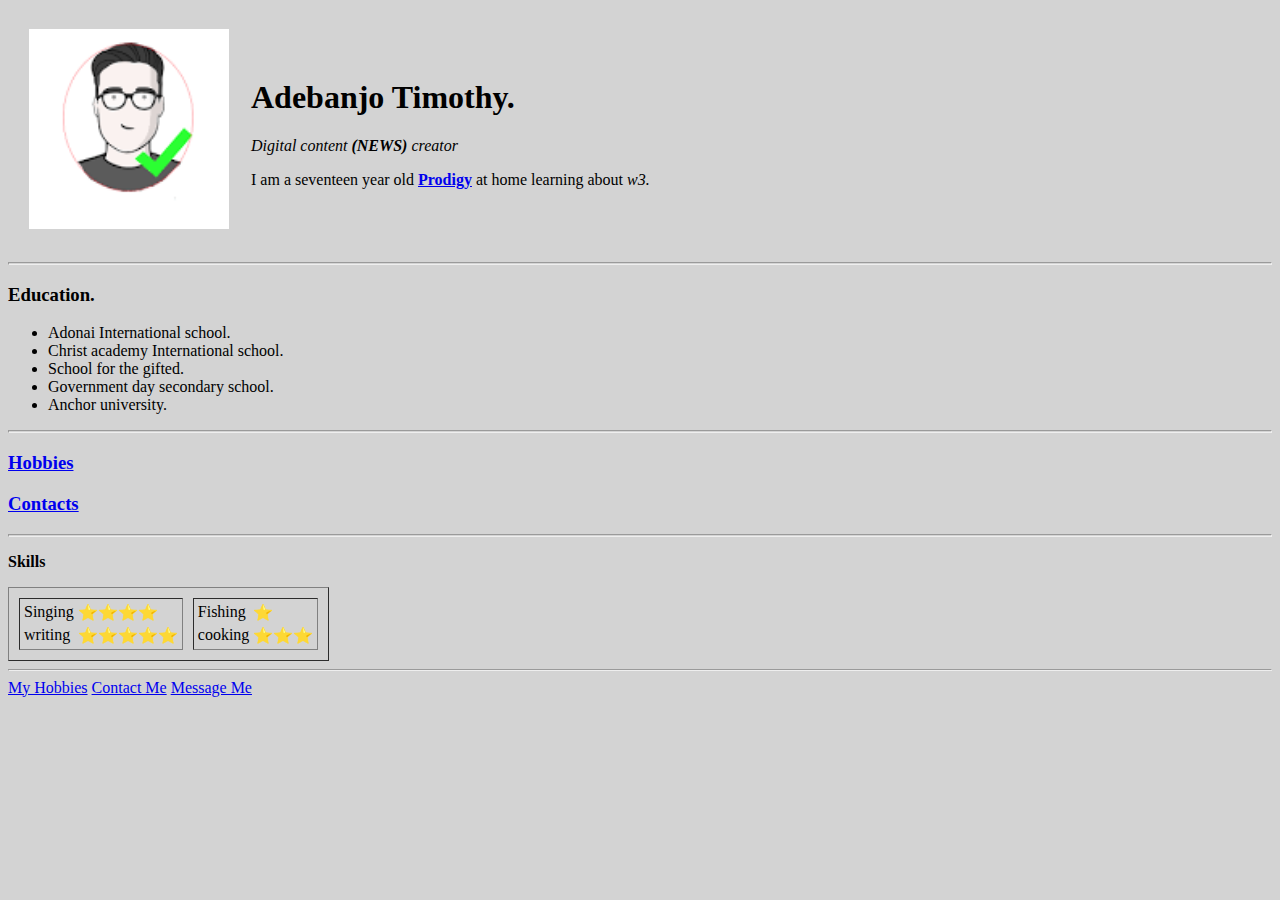
==== index.html @ 94852089 "rename udemy.html to index,html" ====
<!DOCTYPE html>
<htmL>

<head>
  <meta charset="UTF-8">
  <title>Google</title>
</head>

<body style="background-color: lightgray;">
  <table cellspacing="20">
    <tr>
      <td><img src="profilepic.png" height="200" width="200"></td>
      <td>
        <h1>Adebanjo Timothy.</h1>
        <p><em>Digital content <strong>(NEWS)</strong> creator</em></p>
        <p>I am a seventeen year old <strong><a href="https://en.wikipedia.org/wiki/Prodigy">Prodigy</a></strong> at
          home
          learning about <em>w3.</em></p>
      </td>
    </tr>
  </table>


  <hr size="3">
  <h3><strong>Education.</strong></h3>

  <ul>
    <li>Adonai International school.</li>
    <li>Christ academy International school.</li>
    <li>School for the gifted.</li>
    <li>Government day secondary school.</li>
    <li>Anchor university.</li>
  </ul>
  <hr size="3">
  <h3><strong><a href="hobbies.html">Hobbies</a></strong></h3>
  <h3><strong><a href="contacts.html"> Contacts</a></strong></h3>
  <hr size="3">
  <P><Strong> Skills</Strong></P>
  <table border="1px" cellspacing="10">
    <tr>
      <td>
        <table>
          <tr>
            <td>Singing</td>
            <td>⭐⭐⭐⭐</td>
          </tr>
          <tr>
            <td>writing</td>
            <td>⭐⭐⭐⭐⭐</td>
          </tr>
        </table>
      </td>
      <td>
        <table>
          <tr>
            <td>Fishing</td>
            <td>⭐</td>
          </tr>
          <tr>
            <td>cooking</td>
            <td>⭐⭐⭐</td>
          </tr>
        </table>
      </td>
    </tr>
  </table>
  <hr>
  <a href="hobbies.html">My Hobbies</a>
  <a href="Contacts.html">Contact Me</a>
  <a href="Message me.html">Message Me</a>
</body>


</htmL>
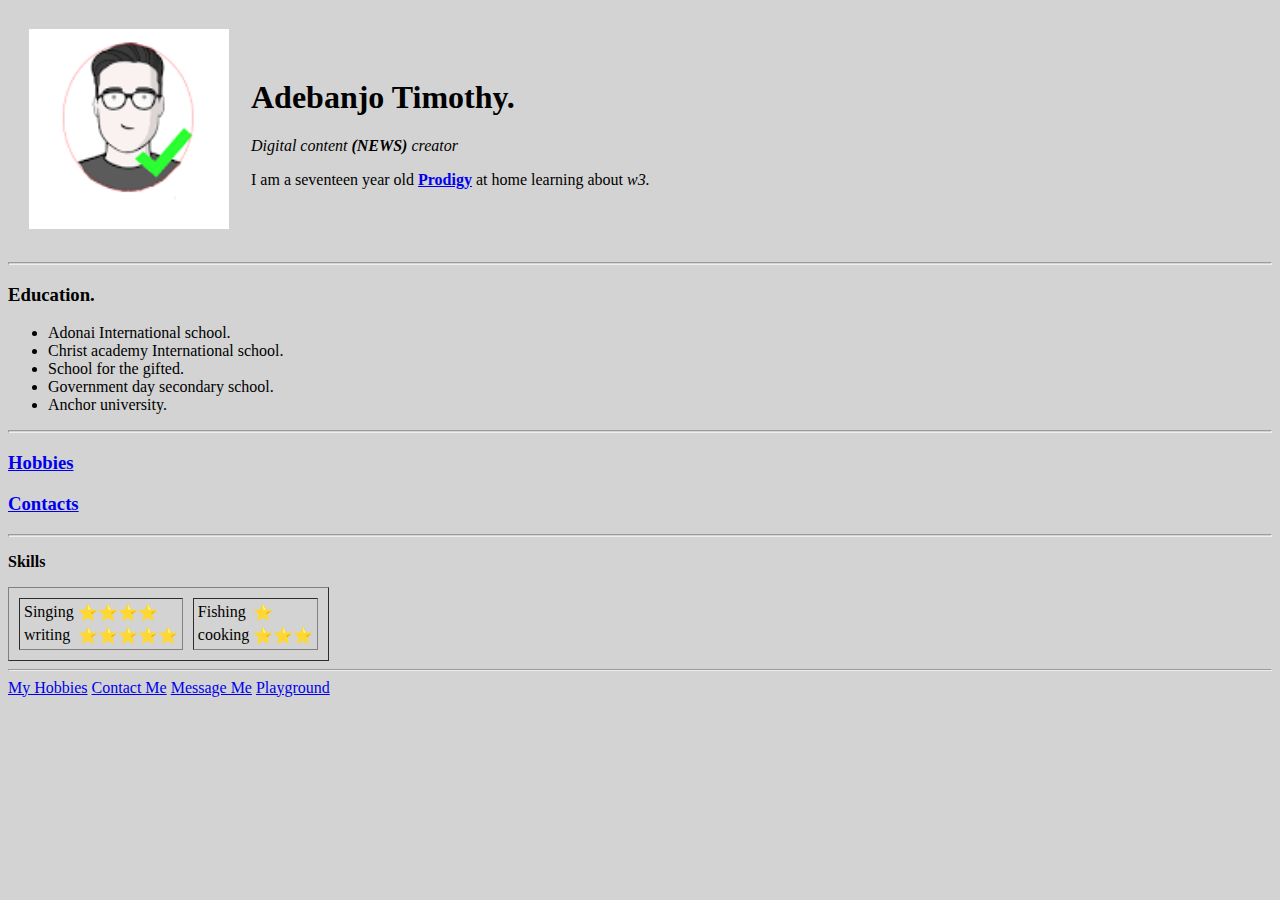
==== commit 58cedb06: "Update index.html" ====
--- a/index.html
+++ b/index.html
@@ -3,6 +3,7 @@
 
 <head>
   <meta charset="UTF-8">
+  <meta name="viewport" content="width=device-width, initial-scale=1.0">
   <title>Google</title>
 </head>
 
@@ -33,7 +34,7 @@
   </ul>
   <hr size="3">
   <h3><strong><a href="hobbies.html">Hobbies</a></strong></h3>
-  <h3><strong><a href="contacts.html"> Contacts</a></strong></h3>
+  <h3><strong><a href="Contacts.html"> Contacts</a></strong></h3>
   <hr size="3">
   <P><Strong> Skills</Strong></P>
   <table border="1px" cellspacing="10">
@@ -68,6 +69,7 @@
   <a href="hobbies.html">My Hobbies</a>
   <a href="Contacts.html">Contact Me</a>
   <a href="Message me.html">Message Me</a>
+  <a href="Playground.html">Playground</a>
 </body>
 
 
